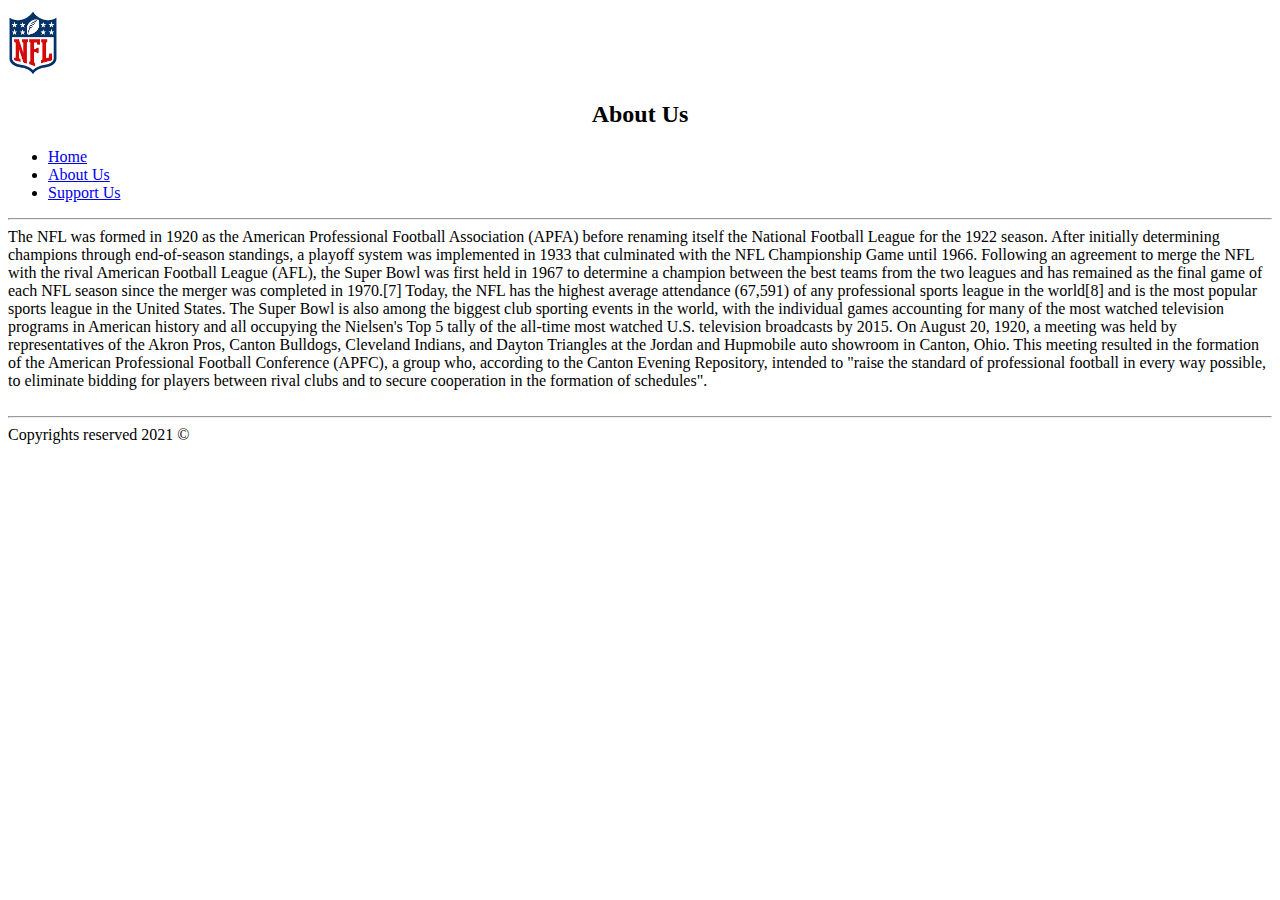
==== aboutus.html @ 6b76dad3 "updatig the repo" ====
<!DOCTYPE html>
<html lang="en">
<head>
    <title>About Us</title>
</head>
<body>
    <header>
        <nav>
            <img src="Images/images.png" alt="NFL" width="50px">
	<h2 style="text-align:center">About Us</h2>
            <ul>
                <li><a href="index.html">Home</a></li>
                <li><a href="aboutus.html">About Us</a></li>
                <li><a href="supportus.html">Support Us</a></li>
            </ul>
        </nav>
    </header>
    <hr>
    <main>

        <article>
            The NFL was formed in 1920 as the American Professional Football Association (APFA)
            before renaming itself the National Football League for the 1922 season. After initially
            determining champions through end-of-season standings, a playoff system was implemented in 1933
            that culminated with the NFL Championship Game until 1966. Following an agreement to merge the
            NFL with the rival American Football League (AFL), the Super Bowl was first held in 1967 to determine
            a champion between the best teams from the two leagues and has remained as the final game of each NFL
            season since the merger was completed in 1970.[7] Today, the NFL has the highest average attendance (67,591)
            of any professional sports league in the world[8] and is the most popular sports league in the United States.
            The Super Bowl is also among the biggest club sporting events in the world, with the individual games accounting
            for many of the most watched television programs in American history and all occupying the Nielsen's Top 5 tally
            of the all-time most watched U.S. television broadcasts by 2015.
            
            
            On August 20, 1920, a meeting was held by representatives of the Akron Pros, Canton Bulldogs,
            Cleveland Indians, and Dayton Triangles at the Jordan and Hupmobile auto showroom in Canton,
            Ohio. This meeting resulted in the formation of the American Professional Football Conference
            (APFC), a group who, according to the Canton Evening Repository, intended to "raise the standard
            of professional football in every way possible, to eliminate bidding for players between rival clubs
            and to secure cooperation in the formation of schedules".

            </article>
    </main>
<br>

<hr>

  <footer>
    Copyrights reserved 2021 &copy;
  </footer>
</body>
</html>
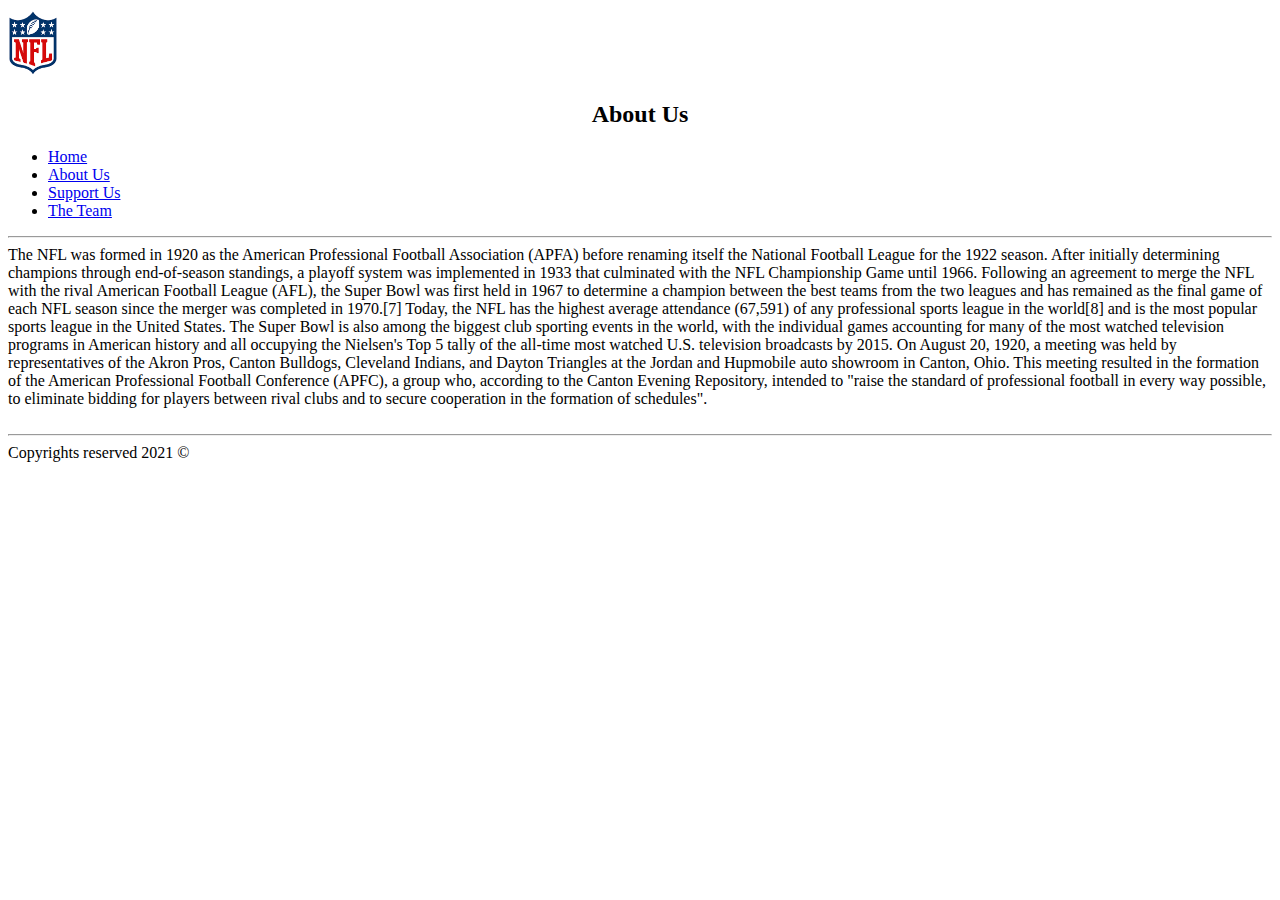
==== commit 1aa72cb0: "added a new image to include in the project" ====
--- a/aboutus.html
+++ b/aboutus.html
@@ -12,6 +12,7 @@
                 <li><a href="index.html">Home</a></li>
                 <li><a href="aboutus.html">About Us</a></li>
                 <li><a href="supportus.html">Support Us</a></li>
+                <li><a href="team.html">The Team</a></li>
             </ul>
         </nav>
     </header>
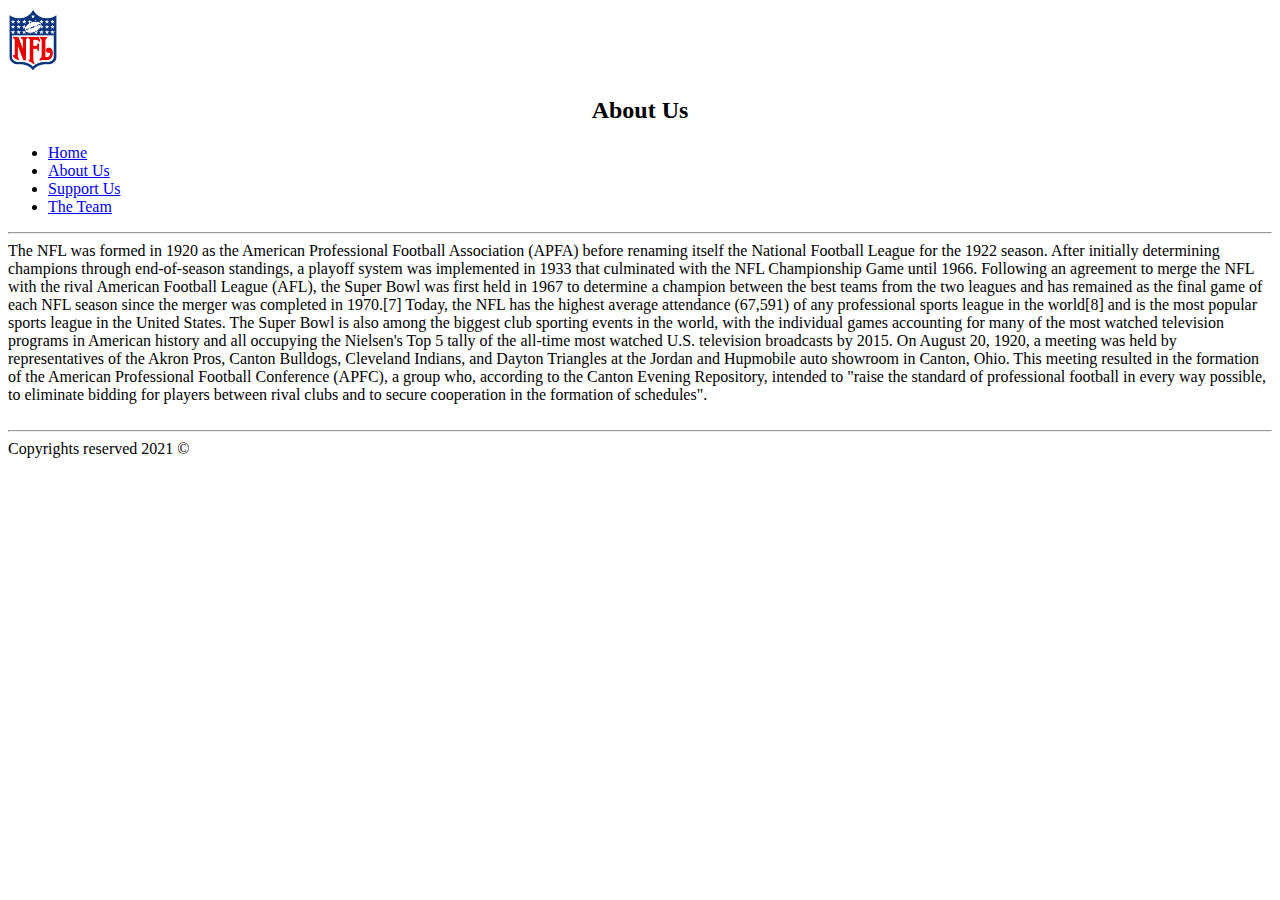
==== commit 4d3fc545: "apdates the whole webpage" ====
--- a/aboutus.html
+++ b/aboutus.html
@@ -6,7 +6,7 @@
 <body>
     <header>
         <nav>
-            <img src="Images/images.png" alt="NFL" width="50px">
+            <img src="Images/logo.png" alt="NFL" width="50px">
 	<h2 style="text-align:center">About Us</h2>
             <ul>
                 <li><a href="index.html">Home</a></li>
